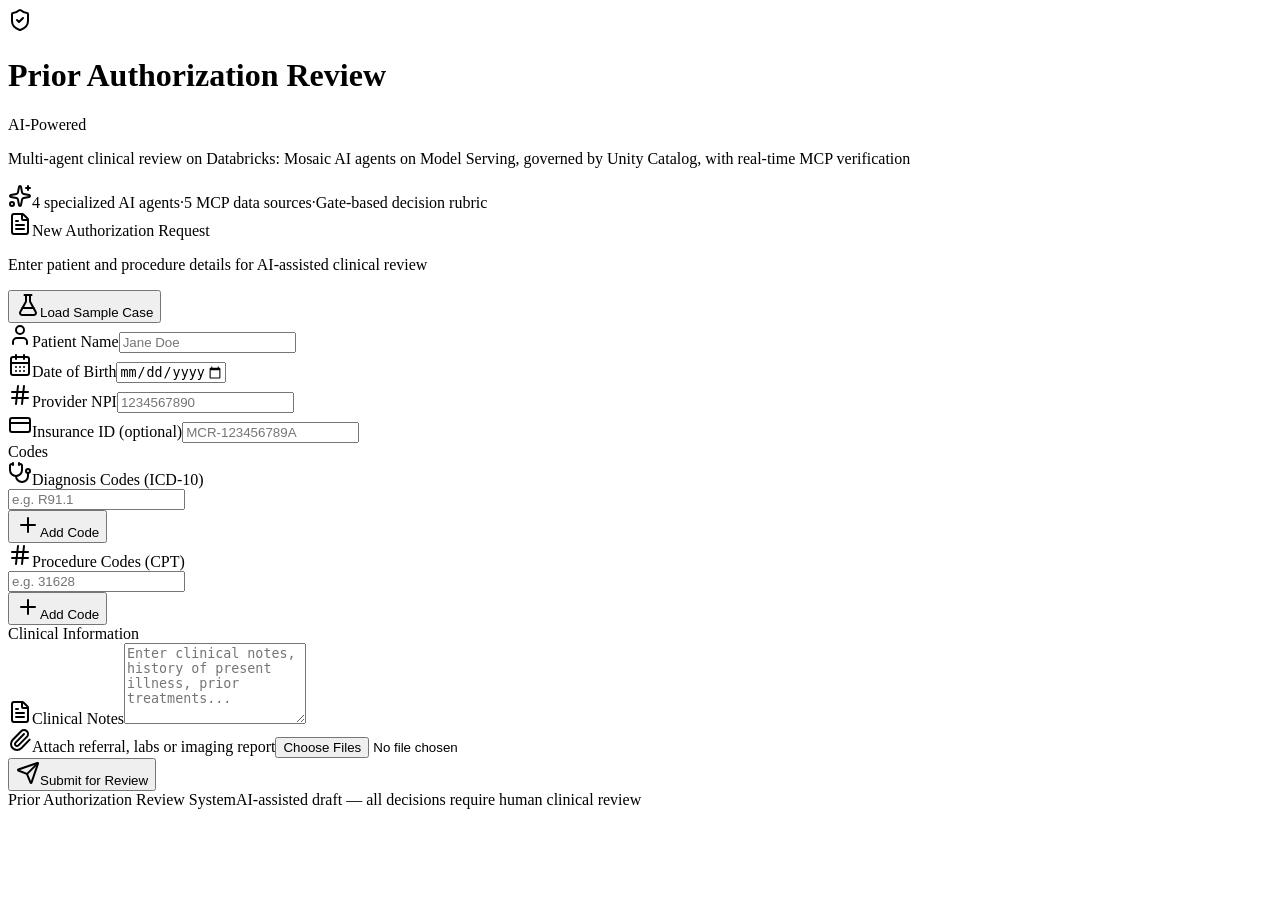
==== src/app/static/index.html @ 84e47ca6 "Initial import: prior auth on Databricks" ====
<!DOCTYPE html><html lang="en"><head><meta charSet="utf-8"/><meta name="viewport" content="width=device-width, initial-scale=1"/><link rel="stylesheet" href="/_next/static/chunks/2h9mhi3dezl4z.css" data-precedence="next"/><link rel="preload" as="script" fetchPriority="low" href="/_next/static/chunks/1inwntv0b4r-7.js"/><script src="/_next/static/chunks/091pa3fjcukcd.js" async=""></script><script src="/_next/static/chunks/08ttfj81-47mu.js" async=""></script><script src="/_next/static/chunks/turbopack-1qkls124xtr3r.js" async=""></script><script src="/_next/static/chunks/14aczt5kj150s.js" async="" crossorigin=""></script><script src="/_next/static/chunks/051-g0s6qetbg.js" async="" crossorigin=""></script><title>Prior Authorization Review</title><meta name="description" content="AI-assisted clinical review on Databricks: Mosaic AI agents, Unity Catalog and Lakebase"/><link rel="icon" href="/favicon.ico?favicon.2vob68tjqpejf.ico" sizes="256x256" type="image/x-icon"/><script src="/_next/static/chunks/0cz1d0mv5g_q7.js" noModule=""></script></head><body class="min-h-screen bg-background font-sans antialiased"><div hidden=""><!--$--><!--/$--></div><div class="min-h-screen bg-gradient-to-b from-info-light/50 via-background to-background"><main class="mx-auto max-w-5xl px-4 py-8 sm:px-6 sm:py-12"><header class="mb-10"><div class="relative overflow-hidden rounded-xl bg-gradient-to-r from-brand via-brand-dark to-brand-darker px-6 py-8 text-white shadow-lg"><div class="absolute -right-10 -top-10 h-40 w-40 rounded-full bg-white/10"></div><div class="absolute -right-4 bottom-0 h-24 w-24 rounded-full bg-white/5"></div><div class="relative flex items-start gap-4"><div class="flex h-12 w-12 shrink-0 items-center justify-center rounded-lg bg-white/20 backdrop-blur-sm"><svg xmlns="http://www.w3.org/2000/svg" width="24" height="24" viewBox="0 0 24 24" fill="none" stroke="currentColor" stroke-width="2" stroke-linecap="round" stroke-linejoin="round" class="lucide lucide-shield-check h-7 w-7" aria-hidden="true"><path d="M20 13c0 5-3.5 7.5-7.66 8.95a1 1 0 0 1-.67-.01C7.5 20.5 4 18 4 13V6a1 1 0 0 1 1-1c2 0 4.5-1.2 6.24-2.72a1.17 1.17 0 0 1 1.52 0C14.51 3.81 17 5 19 5a1 1 0 0 1 1 1z"></path><path d="m9 12 2 2 4-4"></path></svg></div><div><div class="flex flex-wrap items-center gap-3"><h1 class="text-2xl sm:text-3xl font-bold tracking-tight">Prior Authorization Review</h1><span data-slot="badge" data-variant="default" class="inline-flex items-center justify-center rounded-full border px-2 py-0.5 font-medium w-fit whitespace-nowrap shrink-0 [&amp;&gt;svg]:size-3 gap-1 [&amp;&gt;svg]:pointer-events-none focus-visible:border-ring focus-visible:ring-ring/50 focus-visible:ring-[3px] aria-invalid:ring-destructive/20 dark:aria-invalid:ring-destructive/40 aria-invalid:border-destructive transition-[color,box-shadow] overflow-hidden [a&amp;]:hover:bg-primary/90 bg-white/20 text-white border-white/30 text-[10px] uppercase tracking-widest">AI-Powered</span></div><p class="mt-2 text-sm text-blue-100/90 max-w-lg">Multi-agent clinical review on Databricks: Mosaic AI agents on Model Serving, governed by Unity Catalog, with real-time MCP verification</p><div class="mt-3 flex flex-wrap items-center gap-1.5 text-xs text-blue-200/80"><svg xmlns="http://www.w3.org/2000/svg" width="24" height="24" viewBox="0 0 24 24" fill="none" stroke="currentColor" stroke-width="2" stroke-linecap="round" stroke-linejoin="round" class="lucide lucide-sparkles h-3 w-3" aria-hidden="true"><path d="M11.017 2.814a1 1 0 0 1 1.966 0l1.051 5.558a2 2 0 0 0 1.594 1.594l5.558 1.051a1 1 0 0 1 0 1.966l-5.558 1.051a2 2 0 0 0-1.594 1.594l-1.051 5.558a1 1 0 0 1-1.966 0l-1.051-5.558a2 2 0 0 0-1.594-1.594l-5.558-1.051a1 1 0 0 1 0-1.966l5.558-1.051a2 2 0 0 0 1.594-1.594z"></path><path d="M20 2v4"></path><path d="M22 4h-4"></path><circle cx="4" cy="20" r="2"></circle></svg><span>4 specialized AI agents</span><span class="mx-1">·</span><span>5 MCP data sources</span><span class="mx-1">·</span><span>Gate-based decision rubric</span></div></div></div></div></header><div data-slot="card" class="bg-card text-card-foreground flex flex-col gap-6 rounded-xl border py-6 shadow-sm"><div data-slot="card-header" class="@container/card-header auto-rows-min grid-rows-[auto_auto] gap-2 px-6 has-data-[slot=card-action]:grid-cols-[1fr_auto] [.border-b]:pb-6 flex flex-row items-center justify-between pb-2"><div><div data-slot="card-title" class="font-semibold text-lg flex items-center gap-2"><svg xmlns="http://www.w3.org/2000/svg" width="24" height="24" viewBox="0 0 24 24" fill="none" stroke="currentColor" stroke-width="2" stroke-linecap="round" stroke-linejoin="round" class="lucide lucide-file-text h-5 w-5 text-primary" aria-hidden="true"><path d="M6 22a2 2 0 0 1-2-2V4a2 2 0 0 1 2-2h8a2.4 2.4 0 0 1 1.704.706l3.588 3.588A2.4 2.4 0 0 1 20 8v12a2 2 0 0 1-2 2z"></path><path d="M14 2v5a1 1 0 0 0 1 1h5"></path><path d="M10 9H8"></path><path d="M16 13H8"></path><path d="M16 17H8"></path></svg>New Authorization Request</div><p class="text-sm text-muted-foreground mt-1">Enter patient and procedure details for AI-assisted clinical review</p></div><button data-slot="button" data-variant="secondary" data-size="sm" class="inline-flex items-center justify-center whitespace-nowrap text-sm font-medium transition-all disabled:pointer-events-none disabled:opacity-50 [&amp;_svg]:pointer-events-none [&amp;_svg:not([class*=&#x27;size-&#x27;])]:size-4 shrink-0 [&amp;_svg]:shrink-0 outline-none focus-visible:border-ring focus-visible:ring-ring/50 focus-visible:ring-[3px] aria-invalid:ring-destructive/20 dark:aria-invalid:ring-destructive/40 aria-invalid:border-destructive bg-secondary text-secondary-foreground hover:bg-secondary/80 h-8 rounded-md gap-1.5 px-3 has-[&gt;svg]:px-2.5"><svg xmlns="http://www.w3.org/2000/svg" width="24" height="24" viewBox="0 0 24 24" fill="none" stroke="currentColor" stroke-width="2" stroke-linecap="round" stroke-linejoin="round" class="lucide lucide-flask-conical mr-1 h-3.5 w-3.5" aria-hidden="true"><path d="M14 2v6a2 2 0 0 0 .245.96l5.51 10.08A2 2 0 0 1 18 22H6a2 2 0 0 1-1.755-2.96l5.51-10.08A2 2 0 0 0 10 8V2"></path><path d="M6.453 15h11.094"></path><path d="M8.5 2h7"></path></svg>Load Sample Case</button></div><div data-slot="card-content" class="px-6"><form class="space-y-6"><div class="grid grid-cols-1 sm:grid-cols-2 gap-4"><div class="space-y-2"><label data-slot="label" class="text-sm leading-none font-medium select-none group-data-[disabled=true]:pointer-events-none group-data-[disabled=true]:opacity-50 peer-disabled:cursor-not-allowed peer-disabled:opacity-50 flex items-center gap-1.5" for="patient_name"><svg xmlns="http://www.w3.org/2000/svg" width="24" height="24" viewBox="0 0 24 24" fill="none" stroke="currentColor" stroke-width="2" stroke-linecap="round" stroke-linejoin="round" class="lucide lucide-user h-3.5 w-3.5 text-muted-foreground" aria-hidden="true"><path d="M19 21v-2a4 4 0 0 0-4-4H9a4 4 0 0 0-4 4v2"></path><circle cx="12" cy="7" r="4"></circle></svg>Patient Name</label><input data-slot="input" class="file:text-foreground placeholder:text-muted-foreground selection:bg-primary selection:text-primary-foreground dark:bg-input/30 border-input h-9 w-full min-w-0 rounded-md border bg-transparent px-3 py-1 text-base shadow-xs transition-[color,box-shadow] outline-none file:inline-flex file:h-7 file:border-0 file:bg-transparent file:text-sm file:font-medium disabled:pointer-events-none disabled:cursor-not-allowed disabled:opacity-50 md:text-sm focus-visible:border-ring focus-visible:ring-ring/50 focus-visible:ring-[3px] aria-invalid:ring-destructive/20 dark:aria-invalid:ring-destructive/40 aria-invalid:border-destructive" id="patient_name" placeholder="Jane Doe" required="" value=""/></div><div class="space-y-2"><label data-slot="label" class="text-sm leading-none font-medium select-none group-data-[disabled=true]:pointer-events-none group-data-[disabled=true]:opacity-50 peer-disabled:cursor-not-allowed peer-disabled:opacity-50 flex items-center gap-1.5" for="patient_dob"><svg xmlns="http://www.w3.org/2000/svg" width="24" height="24" viewBox="0 0 24 24" fill="none" stroke="currentColor" stroke-width="2" stroke-linecap="round" stroke-linejoin="round" class="lucide lucide-calendar-days h-3.5 w-3.5 text-muted-foreground" aria-hidden="true"><path d="M8 2v4"></path><path d="M16 2v4"></path><rect width="18" height="18" x="3" y="4" rx="2"></rect><path d="M3 10h18"></path><path d="M8 14h.01"></path><path d="M12 14h.01"></path><path d="M16 14h.01"></path><path d="M8 18h.01"></path><path d="M12 18h.01"></path><path d="M16 18h.01"></path></svg>Date of Birth</label><input type="date" data-slot="input" class="file:text-foreground placeholder:text-muted-foreground selection:bg-primary selection:text-primary-foreground dark:bg-input/30 border-input h-9 w-full min-w-0 rounded-md border bg-transparent px-3 py-1 text-base shadow-xs transition-[color,box-shadow] outline-none file:inline-flex file:h-7 file:border-0 file:bg-transparent file:text-sm file:font-medium disabled:pointer-events-none disabled:cursor-not-allowed disabled:opacity-50 md:text-sm focus-visible:border-ring focus-visible:ring-ring/50 focus-visible:ring-[3px] aria-invalid:ring-destructive/20 dark:aria-invalid:ring-destructive/40 aria-invalid:border-destructive" id="patient_dob" max="2026-11-16" required="" value=""/></div></div><div class="grid grid-cols-1 sm:grid-cols-2 gap-4"><div class="space-y-2"><label data-slot="label" class="text-sm leading-none font-medium select-none group-data-[disabled=true]:pointer-events-none group-data-[disabled=true]:opacity-50 peer-disabled:cursor-not-allowed peer-disabled:opacity-50 flex items-center gap-1.5" for="provider_npi"><svg xmlns="http://www.w3.org/2000/svg" width="24" height="24" viewBox="0 0 24 24" fill="none" stroke="currentColor" stroke-width="2" stroke-linecap="round" stroke-linejoin="round" class="lucide lucide-hash h-3.5 w-3.5 text-muted-foreground" aria-hidden="true"><line x1="4" x2="20" y1="9" y2="9"></line><line x1="4" x2="20" y1="15" y2="15"></line><line x1="10" x2="8" y1="3" y2="21"></line><line x1="16" x2="14" y1="3" y2="21"></line></svg>Provider NPI</label><input data-slot="input" class="file:text-foreground placeholder:text-muted-foreground selection:bg-primary selection:text-primary-foreground dark:bg-input/30 border-input h-9 w-full min-w-0 rounded-md border bg-transparent px-3 py-1 text-base shadow-xs transition-[color,box-shadow] outline-none file:inline-flex file:h-7 file:border-0 file:bg-transparent file:text-sm file:font-medium disabled:pointer-events-none disabled:cursor-not-allowed disabled:opacity-50 md:text-sm focus-visible:border-ring focus-visible:ring-ring/50 focus-visible:ring-[3px] aria-invalid:ring-destructive/20 dark:aria-invalid:ring-destructive/40 aria-invalid:border-destructive" id="provider_npi" placeholder="1234567890" required="" value=""/></div><div class="space-y-2"><label data-slot="label" class="text-sm leading-none font-medium select-none group-data-[disabled=true]:pointer-events-none group-data-[disabled=true]:opacity-50 peer-disabled:cursor-not-allowed peer-disabled:opacity-50 flex items-center gap-1.5" for="insurance_id"><svg xmlns="http://www.w3.org/2000/svg" width="24" height="24" viewBox="0 0 24 24" fill="none" stroke="currentColor" stroke-width="2" stroke-linecap="round" stroke-linejoin="round" class="lucide lucide-credit-card h-3.5 w-3.5 text-muted-foreground" aria-hidden="true"><rect width="20" height="14" x="2" y="5" rx="2"></rect><line x1="2" x2="22" y1="10" y2="10"></line></svg>Insurance ID (optional)</label><input data-slot="input" class="file:text-foreground placeholder:text-muted-foreground selection:bg-primary selection:text-primary-foreground dark:bg-input/30 border-input h-9 w-full min-w-0 rounded-md border bg-transparent px-3 py-1 text-base shadow-xs transition-[color,box-shadow] outline-none file:inline-flex file:h-7 file:border-0 file:bg-transparent file:text-sm file:font-medium disabled:pointer-events-none disabled:cursor-not-allowed disabled:opacity-50 md:text-sm focus-visible:border-ring focus-visible:ring-ring/50 focus-visible:ring-[3px] aria-invalid:ring-destructive/20 dark:aria-invalid:ring-destructive/40 aria-invalid:border-destructive" id="insurance_id" placeholder="MCR-123456789A" value=""/></div></div><div class="relative"><div class="absolute inset-0 flex items-center"><span class="w-full border-t"></span></div><div class="relative flex justify-center text-xs uppercase"><span class="bg-card px-2 text-muted-foreground">Codes</span></div></div><div class="grid grid-cols-1 sm:grid-cols-2 gap-4"><div class="space-y-2"><label data-slot="label" class="text-sm leading-none font-medium select-none group-data-[disabled=true]:pointer-events-none group-data-[disabled=true]:opacity-50 peer-disabled:cursor-not-allowed peer-disabled:opacity-50 flex items-center gap-1.5"><svg xmlns="http://www.w3.org/2000/svg" width="24" height="24" viewBox="0 0 24 24" fill="none" stroke="currentColor" stroke-width="2" stroke-linecap="round" stroke-linejoin="round" class="lucide lucide-stethoscope h-3.5 w-3.5 text-muted-foreground" aria-hidden="true"><path d="M11 2v2"></path><path d="M5 2v2"></path><path d="M5 3H4a2 2 0 0 0-2 2v4a6 6 0 0 0 12 0V5a2 2 0 0 0-2-2h-1"></path><path d="M8 15a6 6 0 0 0 12 0v-3"></path><circle cx="20" cy="10" r="2"></circle></svg>Diagnosis Codes (ICD-10)</label><div class="flex gap-1"><input data-slot="input" class="file:text-foreground placeholder:text-muted-foreground selection:bg-primary selection:text-primary-foreground dark:bg-input/30 border-input h-9 w-full min-w-0 rounded-md border bg-transparent px-3 py-1 text-base shadow-xs transition-[color,box-shadow] outline-none file:inline-flex file:h-7 file:border-0 file:bg-transparent file:text-sm file:font-medium disabled:pointer-events-none disabled:cursor-not-allowed disabled:opacity-50 md:text-sm focus-visible:border-ring focus-visible:ring-ring/50 focus-visible:ring-[3px] aria-invalid:ring-destructive/20 dark:aria-invalid:ring-destructive/40 aria-invalid:border-destructive" placeholder="e.g. R91.1" pattern="^[A-Ta-tV-Zv-z][0-9][A-Za-z0-9](?:\.[A-Za-z0-9]{1,4})?$" title="ICD-10 format, e.g. R91.1, M17.11, J18.9" required="" value=""/></div><button data-slot="button" data-variant="outline" data-size="sm" class="inline-flex items-center justify-center whitespace-nowrap text-sm font-medium transition-all disabled:pointer-events-none disabled:opacity-50 [&amp;_svg]:pointer-events-none [&amp;_svg:not([class*=&#x27;size-&#x27;])]:size-4 shrink-0 [&amp;_svg]:shrink-0 outline-none focus-visible:border-ring focus-visible:ring-ring/50 focus-visible:ring-[3px] aria-invalid:ring-destructive/20 dark:aria-invalid:ring-destructive/40 aria-invalid:border-destructive border bg-background shadow-xs hover:bg-accent hover:text-accent-foreground dark:bg-input/30 dark:border-input dark:hover:bg-input/50 h-8 rounded-md gap-1.5 px-3 has-[&gt;svg]:px-2.5" type="button"><svg xmlns="http://www.w3.org/2000/svg" width="24" height="24" viewBox="0 0 24 24" fill="none" stroke="currentColor" stroke-width="2" stroke-linecap="round" stroke-linejoin="round" class="lucide lucide-plus mr-1 h-3.5 w-3.5" aria-hidden="true"><path d="M5 12h14"></path><path d="M12 5v14"></path></svg>Add Code</button></div><div class="space-y-2"><label data-slot="label" class="text-sm leading-none font-medium select-none group-data-[disabled=true]:pointer-events-none group-data-[disabled=true]:opacity-50 peer-disabled:cursor-not-allowed peer-disabled:opacity-50 flex items-center gap-1.5"><svg xmlns="http://www.w3.org/2000/svg" width="24" height="24" viewBox="0 0 24 24" fill="none" stroke="currentColor" stroke-width="2" stroke-linecap="round" stroke-linejoin="round" class="lucide lucide-hash h-3.5 w-3.5 text-muted-foreground" aria-hidden="true"><line x1="4" x2="20" y1="9" y2="9"></line><line x1="4" x2="20" y1="15" y2="15"></line><line x1="10" x2="8" y1="3" y2="21"></line><line x1="16" x2="14" y1="3" y2="21"></line></svg>Procedure Codes (CPT)</label><div class="flex gap-1"><input data-slot="input" class="file:text-foreground placeholder:text-muted-foreground selection:bg-primary selection:text-primary-foreground dark:bg-input/30 border-input h-9 w-full min-w-0 rounded-md border bg-transparent px-3 py-1 text-base shadow-xs transition-[color,box-shadow] outline-none file:inline-flex file:h-7 file:border-0 file:bg-transparent file:text-sm file:font-medium disabled:pointer-events-none disabled:cursor-not-allowed disabled:opacity-50 md:text-sm focus-visible:border-ring focus-visible:ring-ring/50 focus-visible:ring-[3px] aria-invalid:ring-destructive/20 dark:aria-invalid:ring-destructive/40 aria-invalid:border-destructive" placeholder="e.g. 31628" pattern="^([0-9]{4}[0-9A-Za-z]|[A-Za-z][0-9]{4})$" title="CPT/HCPCS format, e.g. 27447, 31628, J3490, 0028T" required="" value=""/></div><button data-slot="button" data-variant="outline" data-size="sm" class="inline-flex items-center justify-center whitespace-nowrap text-sm font-medium transition-all disabled:pointer-events-none disabled:opacity-50 [&amp;_svg]:pointer-events-none [&amp;_svg:not([class*=&#x27;size-&#x27;])]:size-4 shrink-0 [&amp;_svg]:shrink-0 outline-none focus-visible:border-ring focus-visible:ring-ring/50 focus-visible:ring-[3px] aria-invalid:ring-destructive/20 dark:aria-invalid:ring-destructive/40 aria-invalid:border-destructive border bg-background shadow-xs hover:bg-accent hover:text-accent-foreground dark:bg-input/30 dark:border-input dark:hover:bg-input/50 h-8 rounded-md gap-1.5 px-3 has-[&gt;svg]:px-2.5" type="button"><svg xmlns="http://www.w3.org/2000/svg" width="24" height="24" viewBox="0 0 24 24" fill="none" stroke="currentColor" stroke-width="2" stroke-linecap="round" stroke-linejoin="round" class="lucide lucide-plus mr-1 h-3.5 w-3.5" aria-hidden="true"><path d="M5 12h14"></path><path d="M12 5v14"></path></svg>Add Code</button></div></div><div class="relative"><div class="absolute inset-0 flex items-center"><span class="w-full border-t"></span></div><div class="relative flex justify-center text-xs uppercase"><span class="bg-card px-2 text-muted-foreground">Clinical Information</span></div></div><div class="space-y-2"><label data-slot="label" class="text-sm leading-none font-medium select-none group-data-[disabled=true]:pointer-events-none group-data-[disabled=true]:opacity-50 peer-disabled:cursor-not-allowed peer-disabled:opacity-50 flex items-center gap-1.5" for="clinical_notes"><svg xmlns="http://www.w3.org/2000/svg" width="24" height="24" viewBox="0 0 24 24" fill="none" stroke="currentColor" stroke-width="2" stroke-linecap="round" stroke-linejoin="round" class="lucide lucide-file-text h-3.5 w-3.5 text-muted-foreground" aria-hidden="true"><path d="M6 22a2 2 0 0 1-2-2V4a2 2 0 0 1 2-2h8a2.4 2.4 0 0 1 1.704.706l3.588 3.588A2.4 2.4 0 0 1 20 8v12a2 2 0 0 1-2 2z"></path><path d="M14 2v5a1 1 0 0 0 1 1h5"></path><path d="M10 9H8"></path><path d="M16 13H8"></path><path d="M16 17H8"></path></svg>Clinical Notes</label><textarea data-slot="textarea" class="border-input placeholder:text-muted-foreground focus-visible:border-ring focus-visible:ring-ring/50 aria-invalid:ring-destructive/20 dark:aria-invalid:ring-destructive/40 aria-invalid:border-destructive dark:bg-input/30 flex field-sizing-content min-h-16 w-full rounded-md border bg-transparent px-3 py-2 text-base shadow-xs transition-[color,box-shadow] outline-none focus-visible:ring-[3px] disabled:cursor-not-allowed disabled:opacity-50 md:text-sm" id="clinical_notes" rows="5" placeholder="Enter clinical notes, history of present illness, prior treatments..." required=""></textarea><div class="flex flex-wrap items-center gap-2 pt-1"><label data-slot="label" class="select-none group-data-[disabled=true]:pointer-events-none group-data-[disabled=true]:opacity-50 peer-disabled:cursor-not-allowed peer-disabled:opacity-50 inline-flex cursor-pointer items-center gap-1.5 rounded-md border px-2.5 py-1.5 text-xs font-medium hover:bg-muted" for="documents"><svg xmlns="http://www.w3.org/2000/svg" width="24" height="24" viewBox="0 0 24 24" fill="none" stroke="currentColor" stroke-width="2" stroke-linecap="round" stroke-linejoin="round" class="lucide lucide-paperclip h-3.5 w-3.5" aria-hidden="true"><path d="m16 6-8.414 8.586a2 2 0 0 0 2.829 2.829l8.414-8.586a4 4 0 1 0-5.657-5.657l-8.379 8.551a6 6 0 1 0 8.485 8.485l8.379-8.551"></path></svg>Attach referral, labs or imaging report</label><input id="documents" type="file" multiple="" class="hidden" accept=".pdf,.png,.jpg,.jpeg,.doc,.docx,.txt"/></div></div><button data-slot="button" data-variant="default" data-size="default" class="inline-flex items-center justify-center gap-2 whitespace-nowrap rounded-md text-sm font-medium transition-all disabled:pointer-events-none disabled:opacity-50 [&amp;_svg]:pointer-events-none [&amp;_svg:not([class*=&#x27;size-&#x27;])]:size-4 shrink-0 [&amp;_svg]:shrink-0 outline-none focus-visible:border-ring focus-visible:ring-ring/50 focus-visible:ring-[3px] aria-invalid:ring-destructive/20 dark:aria-invalid:ring-destructive/40 aria-invalid:border-destructive hover:bg-primary/90 h-9 px-4 py-2 has-[&gt;svg]:px-3 w-full bg-gradient-to-r from-brand to-brand-dark hover:from-brand-hover hover:to-brand-hover-dark text-white shadow-md" type="submit"><svg xmlns="http://www.w3.org/2000/svg" width="24" height="24" viewBox="0 0 24 24" fill="none" stroke="currentColor" stroke-width="2" stroke-linecap="round" stroke-linejoin="round" class="lucide lucide-send mr-2 h-4 w-4" aria-hidden="true"><path d="M14.536 21.686a.5.5 0 0 0 .937-.024l6.5-19a.496.496 0 0 0-.635-.635l-19 6.5a.5.5 0 0 0-.024.937l7.93 3.18a2 2 0 0 1 1.112 1.11z"></path><path d="m21.854 2.147-10.94 10.939"></path></svg>Submit for Review</button></form></div></div></main><footer class="border-t mt-16 py-6"><div class="mx-auto max-w-5xl px-4 sm:px-6 flex flex-col sm:flex-row items-center justify-between gap-2 text-xs text-muted-foreground"><span>Prior Authorization Review System</span><span>AI-assisted draft — all decisions require human clinical review</span></div></footer></div><!--$--><!--/$--><section aria-label="Notifications alt+T" tabindex="-1" aria-live="polite" aria-relevant="additions text" aria-atomic="false"></section><script src="/_next/static/chunks/1inwntv0b4r-7.js" id="_R_" async=""></script><script>(self.__next_f=self.__next_f||[]).push([0])</script><script>self.__next_f.push([1,"1:\"$Sreact.fragment\"\n2:I[39756,[\"/_next/static/chunks/14aczt5kj150s.js\"],\"default\"]\n3:I[37457,[\"/_next/static/chunks/14aczt5kj150s.js\"],\"default\"]\n4:I[46696,[\"/_next/static/chunks/14aczt5kj150s.js\"],\"Toaster\"]\n5:I[47257,[\"/_next/static/chunks/14aczt5kj150s.js\"],\"ClientPageRoot\"]\n6:I[31713,[\"/_next/static/chunks/14aczt5kj150s.js\",\"/_next/static/chunks/051-g0s6qetbg.js\"],\"default\"]\n9:I[97367,[\"/_next/static/chunks/14aczt5kj150s.js\"],\"OutletBoundary\"]\na:\"$Sreact.suspense\"\nc:I[97367,[\"/_next/static/chunks/14aczt5kj150s.js\"],\"ViewportBoundary\"]\ne:I[97367,[\"/_next/static/chunks/14aczt5kj150s.js\"],\"MetadataBoundary\"]\n10:I[68027,[\"/_next/static/chunks/14aczt5kj150s.js\"],\"default\",1]\n:HL[\"/_next/static/chunks/2h9mhi3dezl4z.css\",\"style\"]\n0:{\"P\":null,\"c\":[\"\",\"\"],\"q\":\"\",\"i\":false,\"f\":[[[\"\",{\"children\":[\"__PAGE__\",{},\"$undefined\",\"$undefined\",4608]},\"$undefined\",\"$undefined\",4624],[[\"$\",\"$1\",\"c\",{\"children\":[[[\"$\",\"link\",\"0\",{\"rel\":\"stylesheet\",\"href\":\"/_next/static/chunks/2h9mhi3dezl4z.css\",\"precedence\":\"next\",\"crossOrigin\":\"$undefined\",\"nonce\":\"$undefined\"}],[\"$\",\"script\",\"script-0\",{\"src\":\"/_next/static/chunks/14aczt5kj150s.js\",\"async\":true,\"nonce\":\"$undefined\"}]],[\"$\",\"html\",null,{\"lang\":\"en\",\"children\":[\"$\",\"body\",null,{\"className\":\"min-h-screen bg-background font-sans antialiased\",\"children\":[[\"$\",\"$L2\",null,{\"parallelRouterKey\":\"children\",\"error\":\"$undefined\",\"errorStyles\":\"$undefined\",\"errorScripts\":\"$undefined\",\"template\":[\"$\",\"$L3\",null,{}],\"templateStyles\":\"$undefined\",\"templateScripts\":\"$undefined\",\"notFound\":[[[\"$\",\"title\",null,{\"children\":\"404: This page could not be found.\"}],[\"$\",\"div\",null,{\"style\":{\"fontFamily\":\"system-ui,\\\"Segoe UI\\\",Roboto,Helvetica,Arial,sans-serif,\\\"Apple Color Emoji\\\",\\\"Segoe UI Emoji\\\"\",\"height\":\"100vh\",\"textAlign\":\"center\",\"display\":\"flex\",\"flexDirection\":\"column\",\"alignItems\":\"center\",\"justifyContent\":\"center\"},\"children\":[\"$\",\"div\",null,{\"children\":[[\"$\",\"style\",null,{\"dangerouslySetInnerHTML\":{\"__html\":\"body{color:#000;background:#fff;margin:0}.next-error-h1{border-right:1px solid rgba(0,0,0,.3)}@media (prefers-color-scheme:dark){body{color:#fff;background:#000}.next-error-h1{border-right:1px solid rgba(255,255,255,.3)}}\"}}],[\"$\",\"h1\",null,{\"className\":\"next-error-h1\",\"style\":{\"display\":\"inline-block\",\"margin\":\"0 20px 0 0\",\"padding\":\"0 23px 0 0\",\"fontSize\":24,\"fontWeight\":500,\"verticalAlign\":\"top\",\"lineHeight\":\"49px\"},\"children\":404}],[\"$\",\"div\",null,{\"style\":{\"display\":\"inline-block\"},\"children\":[\"$\",\"h2\",null,{\"style\":{\"fontSize\":14,\"fontWeight\":400,\"lineHeight\":\"49px\",\"margin\":0},\"children\":\"This page could not be found.\"}]}]]}]}]],[]],\"forbidden\":\"$undefined\",\"unauthorized\":\"$undefined\"}],[\"$\",\"$L4\",null,{\"richColors\":true,\"position\":\"top-right\"}]]}]}]]}],{\"children\":[[\"$\",\"$1\",\"c\",{\"children\":[[\"$\",\"$L5\",null,{\"Component\":\"$6\",\"serverProvidedParams\":{\"searchParams\":{},\"params\":{},\"promises\":[\"$@7\",\"$@8\"]}}],[[\"$\",\"script\",\"script-0\",{\"src\":\"/_next/static/chunks/051-g0s6qetbg.js\",\"async\":true,\"nonce\":\"$undefined\"}]],[\"$\",\"$L9\",null,{\"children\":[\"$\",\"$a\",null,{\"name\":\"Next.MetadataOutlet\",\"children\":\"$@b\"}]}]]}],{},null,false,null]},null,false,null],[\"$\",\"$1\",\"h\",{\"children\":[null,[\"$\",\"$Lc\",null,{\"children\":\"$Ld\"}],[\"$\",\"div\",null,{\"hidden\":true,\"children\":[\"$\",\"$Le\",null,{\"children\":[\"$\",\"$a\",null,{\"name\":\"Next.Metadata\",\"children\":\"$Lf\"}]}]}],null]}],false]],\"m\":\"$undefined\",\"G\":[\"$10\",[[\"$\",\"link\",\"0\",{\"rel\":\"stylesheet\",\"href\":\"/_next/static/chunks/2h9mhi3dezl4z.css\",\"precedence\":\"next\",\"crossOrigin\":\"$undefined\",\"nonce\":\"$undefined\"}]]],\"S\":true,\"h\":null,\"r\":\"$undefined\",\"s\":\"$undefined\",\"a\":\"$undefined\",\"l\":\"$undefined\",\"p\":\"$undefined\",\"d\":\"$undefined\",\"b\":\"Y2EsmTRQYuZ8-KeKUDfRz\"}\n7:{}\n8:\"$0:f:0:1:1:children:0:props:children:0:props:serverProvidedParams:params\"\nd:[[\"$\",\"meta\",\"0\",{\"charSet\":\"utf-8\"}],[\"$\",\"meta\",\"1\",{\"name\":\"viewport\",\"content\":\"width=device-width, initial-scale=1\"}]]\n11:I[27201,[\"/_next/static/chunks/14aczt5kj150s.js\"],\"IconMark\"]\nb:null\nf:[[\"$\",\"title\",\"0\",{\"children\":\"Prior Authorization Review\"}],[\"$\",\"meta\",\"1\",{\"name\":\"description\",\"content\":\"AI-assisted clinical review on Databricks: Mosaic AI agents, Unity Catalog and Lakebase\"}],[\"$\",\"link\",\"2\",{\"rel\":\"icon\",\"href\":\"/favicon.ico?favicon.2vob68tjqpejf.ico\",\"sizes\":\"256x256\",\"type\":\"image/x-icon\"}],[\"$\",\"$L11\",\"3\",{}]]\n"])</script></body></html>
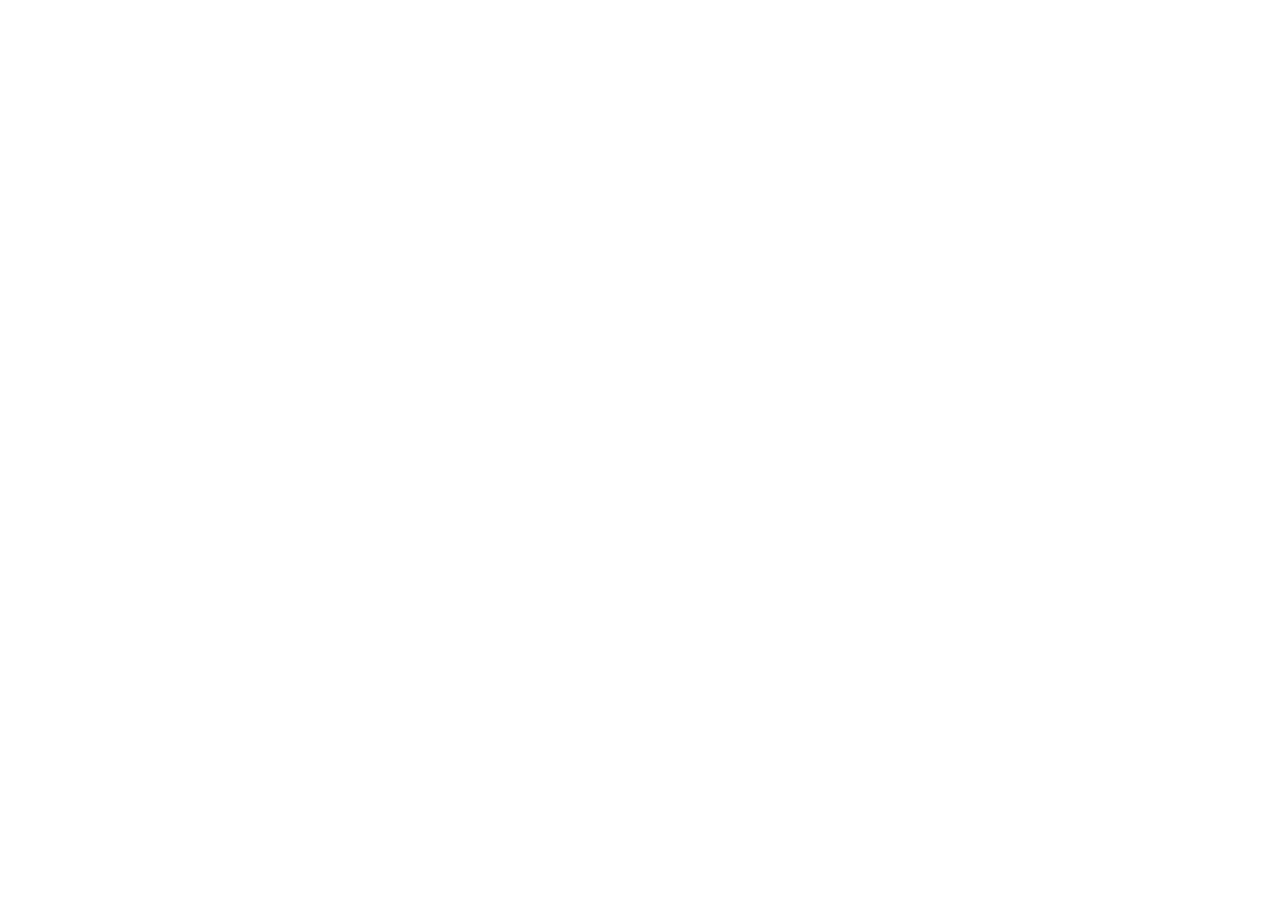
==== commit 9f55a668: "Eucloid welcome screen and reviewer queue" ====
--- a/src/app/static/index.html
+++ b/src/app/static/index.html
@@ -1 +1 @@
-<!DOCTYPE html><html lang="en"><head><meta charSet="utf-8"/><meta name="viewport" content="width=device-width, initial-scale=1"/><link rel="stylesheet" href="/_next/static/chunks/2h9mhi3dezl4z.css" data-precedence="next"/><link rel="preload" as="script" fetchPriority="low" href="/_next/static/chunks/1inwntv0b4r-7.js"/><script src="/_next/static/chunks/091pa3fjcukcd.js" async=""></script><script src="/_next/static/chunks/08ttfj81-47mu.js" async=""></script><script src="/_next/static/chunks/turbopack-1qkls124xtr3r.js" async=""></script><script src="/_next/static/chunks/14aczt5kj150s.js" async="" crossorigin=""></script><script src="/_next/static/chunks/051-g0s6qetbg.js" async="" crossorigin=""></script><title>Prior Authorization Review</title><meta name="description" content="AI-assisted clinical review on Databricks: Mosaic AI agents, Unity Catalog and Lakebase"/><link rel="icon" href="/favicon.ico?favicon.2vob68tjqpejf.ico" sizes="256x256" type="image/x-icon"/><script src="/_next/static/chunks/0cz1d0mv5g_q7.js" noModule=""></script></head><body class="min-h-screen bg-background font-sans antialiased"><div hidden=""><!--$--><!--/$--></div><div class="min-h-screen bg-gradient-to-b from-info-light/50 via-background to-background"><main class="mx-auto max-w-5xl px-4 py-8 sm:px-6 sm:py-12"><header class="mb-10"><div class="relative overflow-hidden rounded-xl bg-gradient-to-r from-brand via-brand-dark to-brand-darker px-6 py-8 text-white shadow-lg"><div class="absolute -right-10 -top-10 h-40 w-40 rounded-full bg-white/10"></div><div class="absolute -right-4 bottom-0 h-24 w-24 rounded-full bg-white/5"></div><div class="relative flex items-start gap-4"><div class="flex h-12 w-12 shrink-0 items-center justify-center rounded-lg bg-white/20 backdrop-blur-sm"><svg xmlns="http://www.w3.org/2000/svg" width="24" height="24" viewBox="0 0 24 24" fill="none" stroke="currentColor" stroke-width="2" stroke-linecap="round" stroke-linejoin="round" class="lucide lucide-shield-check h-7 w-7" aria-hidden="true"><path d="M20 13c0 5-3.5 7.5-7.66 8.95a1 1 0 0 1-.67-.01C7.5 20.5 4 18 4 13V6a1 1 0 0 1 1-1c2 0 4.5-1.2 6.24-2.72a1.17 1.17 0 0 1 1.52 0C14.51 3.81 17 5 19 5a1 1 0 0 1 1 1z"></path><path d="m9 12 2 2 4-4"></path></svg></div><div><div class="flex flex-wrap items-center gap-3"><h1 class="text-2xl sm:text-3xl font-bold tracking-tight">Prior Authorization Review</h1><span data-slot="badge" data-variant="default" class="inline-flex items-center justify-center rounded-full border px-2 py-0.5 font-medium w-fit whitespace-nowrap shrink-0 [&amp;&gt;svg]:size-3 gap-1 [&amp;&gt;svg]:pointer-events-none focus-visible:border-ring focus-visible:ring-ring/50 focus-visible:ring-[3px] aria-invalid:ring-destructive/20 dark:aria-invalid:ring-destructive/40 aria-invalid:border-destructive transition-[color,box-shadow] overflow-hidden [a&amp;]:hover:bg-primary/90 bg-white/20 text-white border-white/30 text-[10px] uppercase tracking-widest">AI-Powered</span></div><p class="mt-2 text-sm text-blue-100/90 max-w-lg">Multi-agent clinical review on Databricks: Mosaic AI agents on Model Serving, governed by Unity Catalog, with real-time MCP verification</p><div class="mt-3 flex flex-wrap items-center gap-1.5 text-xs text-blue-200/80"><svg xmlns="http://www.w3.org/2000/svg" width="24" height="24" viewBox="0 0 24 24" fill="none" stroke="currentColor" stroke-width="2" stroke-linecap="round" stroke-linejoin="round" class="lucide lucide-sparkles h-3 w-3" aria-hidden="true"><path d="M11.017 2.814a1 1 0 0 1 1.966 0l1.051 5.558a2 2 0 0 0 1.594 1.594l5.558 1.051a1 1 0 0 1 0 1.966l-5.558 1.051a2 2 0 0 0-1.594 1.594l-1.051 5.558a1 1 0 0 1-1.966 0l-1.051-5.558a2 2 0 0 0-1.594-1.594l-5.558-1.051a1 1 0 0 1 0-1.966l5.558-1.051a2 2 0 0 0 1.594-1.594z"></path><path d="M20 2v4"></path><path d="M22 4h-4"></path><circle cx="4" cy="20" r="2"></circle></svg><span>4 specialized AI agents</span><span class="mx-1">·</span><span>5 MCP data sources</span><span class="mx-1">·</span><span>Gate-based decision rubric</span></div></div></div></div></header><div data-slot="card" class="bg-card text-card-foreground flex flex-col gap-6 rounded-xl border py-6 shadow-sm"><div data-slot="card-header" class="@container/card-header auto-rows-min grid-rows-[auto_auto] gap-2 px-6 has-data-[slot=card-action]:grid-cols-[1fr_auto] [.border-b]:pb-6 flex flex-row items-center justify-between pb-2"><div><div data-slot="card-title" class="font-semibold text-lg flex items-center gap-2"><svg xmlns="http://www.w3.org/2000/svg" width="24" height="24" viewBox="0 0 24 24" fill="none" stroke="currentColor" stroke-width="2" stroke-linecap="round" stroke-linejoin="round" class="lucide lucide-file-text h-5 w-5 text-primary" aria-hidden="true"><path d="M6 22a2 2 0 0 1-2-2V4a2 2 0 0 1 2-2h8a2.4 2.4 0 0 1 1.704.706l3.588 3.588A2.4 2.4 0 0 1 20 8v12a2 2 0 0 1-2 2z"></path><path d="M14 2v5a1 1 0 0 0 1 1h5"></path><path d="M10 9H8"></path><path d="M16 13H8"></path><path d="M16 17H8"></path></svg>New Authorization Request</div><p class="text-sm text-muted-foreground mt-1">Enter patient and procedure details for AI-assisted clinical review</p></div><button data-slot="button" data-variant="secondary" data-size="sm" class="inline-flex items-center justify-center whitespace-nowrap text-sm font-medium transition-all disabled:pointer-events-none disabled:opacity-50 [&amp;_svg]:pointer-events-none [&amp;_svg:not([class*=&#x27;size-&#x27;])]:size-4 shrink-0 [&amp;_svg]:shrink-0 outline-none focus-visible:border-ring focus-visible:ring-ring/50 focus-visible:ring-[3px] aria-invalid:ring-destructive/20 dark:aria-invalid:ring-destructive/40 aria-invalid:border-destructive bg-secondary text-secondary-foreground hover:bg-secondary/80 h-8 rounded-md gap-1.5 px-3 has-[&gt;svg]:px-2.5"><svg xmlns="http://www.w3.org/2000/svg" width="24" height="24" viewBox="0 0 24 24" fill="none" stroke="currentColor" stroke-width="2" stroke-linecap="round" stroke-linejoin="round" class="lucide lucide-flask-conical mr-1 h-3.5 w-3.5" aria-hidden="true"><path d="M14 2v6a2 2 0 0 0 .245.96l5.51 10.08A2 2 0 0 1 18 22H6a2 2 0 0 1-1.755-2.96l5.51-10.08A2 2 0 0 0 10 8V2"></path><path d="M6.453 15h11.094"></path><path d="M8.5 2h7"></path></svg>Load Sample Case</button></div><div data-slot="card-content" class="px-6"><form class="space-y-6"><div class="grid grid-cols-1 sm:grid-cols-2 gap-4"><div class="space-y-2"><label data-slot="label" class="text-sm leading-none font-medium select-none group-data-[disabled=true]:pointer-events-none group-data-[disabled=true]:opacity-50 peer-disabled:cursor-not-allowed peer-disabled:opacity-50 flex items-center gap-1.5" for="patient_name"><svg xmlns="http://www.w3.org/2000/svg" width="24" height="24" viewBox="0 0 24 24" fill="none" stroke="currentColor" stroke-width="2" stroke-linecap="round" stroke-linejoin="round" class="lucide lucide-user h-3.5 w-3.5 text-muted-foreground" aria-hidden="true"><path d="M19 21v-2a4 4 0 0 0-4-4H9a4 4 0 0 0-4 4v2"></path><circle cx="12" cy="7" r="4"></circle></svg>Patient Name</label><input data-slot="input" class="file:text-foreground placeholder:text-muted-foreground selection:bg-primary selection:text-primary-foreground dark:bg-input/30 border-input h-9 w-full min-w-0 rounded-md border bg-transparent px-3 py-1 text-base shadow-xs transition-[color,box-shadow] outline-none file:inline-flex file:h-7 file:border-0 file:bg-transparent file:text-sm file:font-medium disabled:pointer-events-none disabled:cursor-not-allowed disabled:opacity-50 md:text-sm focus-visible:border-ring focus-visible:ring-ring/50 focus-visible:ring-[3px] aria-invalid:ring-destructive/20 dark:aria-invalid:ring-destructive/40 aria-invalid:border-destructive" id="patient_name" placeholder="Jane Doe" required="" value=""/></div><div class="space-y-2"><label data-slot="label" class="text-sm leading-none font-medium select-none group-data-[disabled=true]:pointer-events-none group-data-[disabled=true]:opacity-50 peer-disabled:cursor-not-allowed peer-disabled:opacity-50 flex items-center gap-1.5" for="patient_dob"><svg xmlns="http://www.w3.org/2000/svg" width="24" height="24" viewBox="0 0 24 24" fill="none" stroke="currentColor" stroke-width="2" stroke-linecap="round" stroke-linejoin="round" class="lucide lucide-calendar-days h-3.5 w-3.5 text-muted-foreground" aria-hidden="true"><path d="M8 2v4"></path><path d="M16 2v4"></path><rect width="18" height="18" x="3" y="4" rx="2"></rect><path d="M3 10h18"></path><path d="M8 14h.01"></path><path d="M12 14h.01"></path><path d="M16 14h.01"></path><path d="M8 18h.01"></path><path d="M12 18h.01"></path><path d="M16 18h.01"></path></svg>Date of Birth</label><input type="date" data-slot="input" class="file:text-foreground placeholder:text-muted-foreground selection:bg-primary selection:text-primary-foreground dark:bg-input/30 border-input h-9 w-full min-w-0 rounded-md border bg-transparent px-3 py-1 text-base shadow-xs transition-[color,box-shadow] outline-none file:inline-flex file:h-7 file:border-0 file:bg-transparent file:text-sm file:font-medium disabled:pointer-events-none disabled:cursor-not-allowed disabled:opacity-50 md:text-sm focus-visible:border-ring focus-visible:ring-ring/50 focus-visible:ring-[3px] aria-invalid:ring-destructive/20 dark:aria-invalid:ring-destructive/40 aria-invalid:border-destructive" id="patient_dob" max="2026-11-16" required="" value=""/></div></div><div class="grid grid-cols-1 sm:grid-cols-2 gap-4"><div class="space-y-2"><label data-slot="label" class="text-sm leading-none font-medium select-none group-data-[disabled=true]:pointer-events-none group-data-[disabled=true]:opacity-50 peer-disabled:cursor-not-allowed peer-disabled:opacity-50 flex items-center gap-1.5" for="provider_npi"><svg xmlns="http://www.w3.org/2000/svg" width="24" height="24" viewBox="0 0 24 24" fill="none" stroke="currentColor" stroke-width="2" stroke-linecap="round" stroke-linejoin="round" class="lucide lucide-hash h-3.5 w-3.5 text-muted-foreground" aria-hidden="true"><line x1="4" x2="20" y1="9" y2="9"></line><line x1="4" x2="20" y1="15" y2="15"></line><line x1="10" x2="8" y1="3" y2="21"></line><line x1="16" x2="14" y1="3" y2="21"></line></svg>Provider NPI</label><input data-slot="input" class="file:text-foreground placeholder:text-muted-foreground selection:bg-primary selection:text-primary-foreground dark:bg-input/30 border-input h-9 w-full min-w-0 rounded-md border bg-transparent px-3 py-1 text-base shadow-xs transition-[color,box-shadow] outline-none file:inline-flex file:h-7 file:border-0 file:bg-transparent file:text-sm file:font-medium disabled:pointer-events-none disabled:cursor-not-allowed disabled:opacity-50 md:text-sm focus-visible:border-ring focus-visible:ring-ring/50 focus-visible:ring-[3px] aria-invalid:ring-destructive/20 dark:aria-invalid:ring-destructive/40 aria-invalid:border-destructive" id="provider_npi" placeholder="1234567890" required="" value=""/></div><div class="space-y-2"><label data-slot="label" class="text-sm leading-none font-medium select-none group-data-[disabled=true]:pointer-events-none group-data-[disabled=true]:opacity-50 peer-disabled:cursor-not-allowed peer-disabled:opacity-50 flex items-center gap-1.5" for="insurance_id"><svg xmlns="http://www.w3.org/2000/svg" width="24" height="24" viewBox="0 0 24 24" fill="none" stroke="currentColor" stroke-width="2" stroke-linecap="round" stroke-linejoin="round" class="lucide lucide-credit-card h-3.5 w-3.5 text-muted-foreground" aria-hidden="true"><rect width="20" height="14" x="2" y="5" rx="2"></rect><line x1="2" x2="22" y1="10" y2="10"></line></svg>Insurance ID (optional)</label><input data-slot="input" class="file:text-foreground placeholder:text-muted-foreground selection:bg-primary selection:text-primary-foreground dark:bg-input/30 border-input h-9 w-full min-w-0 rounded-md border bg-transparent px-3 py-1 text-base shadow-xs transition-[color,box-shadow] outline-none file:inline-flex file:h-7 file:border-0 file:bg-transparent file:text-sm file:font-medium disabled:pointer-events-none disabled:cursor-not-allowed disabled:opacity-50 md:text-sm focus-visible:border-ring focus-visible:ring-ring/50 focus-visible:ring-[3px] aria-invalid:ring-destructive/20 dark:aria-invalid:ring-destructive/40 aria-invalid:border-destructive" id="insurance_id" placeholder="MCR-123456789A" value=""/></div></div><div class="relative"><div class="absolute inset-0 flex items-center"><span class="w-full border-t"></span></div><div class="relative flex justify-center text-xs uppercase"><span class="bg-card px-2 text-muted-foreground">Codes</span></div></div><div class="grid grid-cols-1 sm:grid-cols-2 gap-4"><div class="space-y-2"><label data-slot="label" class="text-sm leading-none font-medium select-none group-data-[disabled=true]:pointer-events-none group-data-[disabled=true]:opacity-50 peer-disabled:cursor-not-allowed peer-disabled:opacity-50 flex items-center gap-1.5"><svg xmlns="http://www.w3.org/2000/svg" width="24" height="24" viewBox="0 0 24 24" fill="none" stroke="currentColor" stroke-width="2" stroke-linecap="round" stroke-linejoin="round" class="lucide lucide-stethoscope h-3.5 w-3.5 text-muted-foreground" aria-hidden="true"><path d="M11 2v2"></path><path d="M5 2v2"></path><path d="M5 3H4a2 2 0 0 0-2 2v4a6 6 0 0 0 12 0V5a2 2 0 0 0-2-2h-1"></path><path d="M8 15a6 6 0 0 0 12 0v-3"></path><circle cx="20" cy="10" r="2"></circle></svg>Diagnosis Codes (ICD-10)</label><div class="flex gap-1"><input data-slot="input" class="file:text-foreground placeholder:text-muted-foreground selection:bg-primary selection:text-primary-foreground dark:bg-input/30 border-input h-9 w-full min-w-0 rounded-md border bg-transparent px-3 py-1 text-base shadow-xs transition-[color,box-shadow] outline-none file:inline-flex file:h-7 file:border-0 file:bg-transparent file:text-sm file:font-medium disabled:pointer-events-none disabled:cursor-not-allowed disabled:opacity-50 md:text-sm focus-visible:border-ring focus-visible:ring-ring/50 focus-visible:ring-[3px] aria-invalid:ring-destructive/20 dark:aria-invalid:ring-destructive/40 aria-invalid:border-destructive" placeholder="e.g. R91.1" pattern="^[A-Ta-tV-Zv-z][0-9][A-Za-z0-9](?:\.[A-Za-z0-9]{1,4})?$" title="ICD-10 format, e.g. R91.1, M17.11, J18.9" required="" value=""/></div><button data-slot="button" data-variant="outline" data-size="sm" class="inline-flex items-center justify-center whitespace-nowrap text-sm font-medium transition-all disabled:pointer-events-none disabled:opacity-50 [&amp;_svg]:pointer-events-none [&amp;_svg:not([class*=&#x27;size-&#x27;])]:size-4 shrink-0 [&amp;_svg]:shrink-0 outline-none focus-visible:border-ring focus-visible:ring-ring/50 focus-visible:ring-[3px] aria-invalid:ring-destructive/20 dark:aria-invalid:ring-destructive/40 aria-invalid:border-destructive border bg-background shadow-xs hover:bg-accent hover:text-accent-foreground dark:bg-input/30 dark:border-input dark:hover:bg-input/50 h-8 rounded-md gap-1.5 px-3 has-[&gt;svg]:px-2.5" type="button"><svg xmlns="http://www.w3.org/2000/svg" width="24" height="24" viewBox="0 0 24 24" fill="none" stroke="currentColor" stroke-width="2" stroke-linecap="round" stroke-linejoin="round" class="lucide lucide-plus mr-1 h-3.5 w-3.5" aria-hidden="true"><path d="M5 12h14"></path><path d="M12 5v14"></path></svg>Add Code</button></div><div class="space-y-2"><label data-slot="label" class="text-sm leading-none font-medium select-none group-data-[disabled=true]:pointer-events-none group-data-[disabled=true]:opacity-50 peer-disabled:cursor-not-allowed peer-disabled:opacity-50 flex items-center gap-1.5"><svg xmlns="http://www.w3.org/2000/svg" width="24" height="24" viewBox="0 0 24 24" fill="none" stroke="currentColor" stroke-width="2" stroke-linecap="round" stroke-linejoin="round" class="lucide lucide-hash h-3.5 w-3.5 text-muted-foreground" aria-hidden="true"><line x1="4" x2="20" y1="9" y2="9"></line><line x1="4" x2="20" y1="15" y2="15"></line><line x1="10" x2="8" y1="3" y2="21"></line><line x1="16" x2="14" y1="3" y2="21"></line></svg>Procedure Codes (CPT)</label><div class="flex gap-1"><input data-slot="input" class="file:text-foreground placeholder:text-muted-foreground selection:bg-primary selection:text-primary-foreground dark:bg-input/30 border-input h-9 w-full min-w-0 rounded-md border bg-transparent px-3 py-1 text-base shadow-xs transition-[color,box-shadow] outline-none file:inline-flex file:h-7 file:border-0 file:bg-transparent file:text-sm file:font-medium disabled:pointer-events-none disabled:cursor-not-allowed disabled:opacity-50 md:text-sm focus-visible:border-ring focus-visible:ring-ring/50 focus-visible:ring-[3px] aria-invalid:ring-destructive/20 dark:aria-invalid:ring-destructive/40 aria-invalid:border-destructive" placeholder="e.g. 31628" pattern="^([0-9]{4}[0-9A-Za-z]|[A-Za-z][0-9]{4})$" title="CPT/HCPCS format, e.g. 27447, 31628, J3490, 0028T" required="" value=""/></div><button data-slot="button" data-variant="outline" data-size="sm" class="inline-flex items-center justify-center whitespace-nowrap text-sm font-medium transition-all disabled:pointer-events-none disabled:opacity-50 [&amp;_svg]:pointer-events-none [&amp;_svg:not([class*=&#x27;size-&#x27;])]:size-4 shrink-0 [&amp;_svg]:shrink-0 outline-none focus-visible:border-ring focus-visible:ring-ring/50 focus-visible:ring-[3px] aria-invalid:ring-destructive/20 dark:aria-invalid:ring-destructive/40 aria-invalid:border-destructive border bg-background shadow-xs hover:bg-accent hover:text-accent-foreground dark:bg-input/30 dark:border-input dark:hover:bg-input/50 h-8 rounded-md gap-1.5 px-3 has-[&gt;svg]:px-2.5" type="button"><svg xmlns="http://www.w3.org/2000/svg" width="24" height="24" viewBox="0 0 24 24" fill="none" stroke="currentColor" stroke-width="2" stroke-linecap="round" stroke-linejoin="round" class="lucide lucide-plus mr-1 h-3.5 w-3.5" aria-hidden="true"><path d="M5 12h14"></path><path d="M12 5v14"></path></svg>Add Code</button></div></div><div class="relative"><div class="absolute inset-0 flex items-center"><span class="w-full border-t"></span></div><div class="relative flex justify-center text-xs uppercase"><span class="bg-card px-2 text-muted-foreground">Clinical Information</span></div></div><div class="space-y-2"><label data-slot="label" class="text-sm leading-none font-medium select-none group-data-[disabled=true]:pointer-events-none group-data-[disabled=true]:opacity-50 peer-disabled:cursor-not-allowed peer-disabled:opacity-50 flex items-center gap-1.5" for="clinical_notes"><svg xmlns="http://www.w3.org/2000/svg" width="24" height="24" viewBox="0 0 24 24" fill="none" stroke="currentColor" stroke-width="2" stroke-linecap="round" stroke-linejoin="round" class="lucide lucide-file-text h-3.5 w-3.5 text-muted-foreground" aria-hidden="true"><path d="M6 22a2 2 0 0 1-2-2V4a2 2 0 0 1 2-2h8a2.4 2.4 0 0 1 1.704.706l3.588 3.588A2.4 2.4 0 0 1 20 8v12a2 2 0 0 1-2 2z"></path><path d="M14 2v5a1 1 0 0 0 1 1h5"></path><path d="M10 9H8"></path><path d="M16 13H8"></path><path d="M16 17H8"></path></svg>Clinical Notes</label><textarea data-slot="textarea" class="border-input placeholder:text-muted-foreground focus-visible:border-ring focus-visible:ring-ring/50 aria-invalid:ring-destructive/20 dark:aria-invalid:ring-destructive/40 aria-invalid:border-destructive dark:bg-input/30 flex field-sizing-content min-h-16 w-full rounded-md border bg-transparent px-3 py-2 text-base shadow-xs transition-[color,box-shadow] outline-none focus-visible:ring-[3px] disabled:cursor-not-allowed disabled:opacity-50 md:text-sm" id="clinical_notes" rows="5" placeholder="Enter clinical notes, history of present illness, prior treatments..." required=""></textarea><div class="flex flex-wrap items-center gap-2 pt-1"><label data-slot="label" class="select-none group-data-[disabled=true]:pointer-events-none group-data-[disabled=true]:opacity-50 peer-disabled:cursor-not-allowed peer-disabled:opacity-50 inline-flex cursor-pointer items-center gap-1.5 rounded-md border px-2.5 py-1.5 text-xs font-medium hover:bg-muted" for="documents"><svg xmlns="http://www.w3.org/2000/svg" width="24" height="24" viewBox="0 0 24 24" fill="none" stroke="currentColor" stroke-width="2" stroke-linecap="round" stroke-linejoin="round" class="lucide lucide-paperclip h-3.5 w-3.5" aria-hidden="true"><path d="m16 6-8.414 8.586a2 2 0 0 0 2.829 2.829l8.414-8.586a4 4 0 1 0-5.657-5.657l-8.379 8.551a6 6 0 1 0 8.485 8.485l8.379-8.551"></path></svg>Attach referral, labs or imaging report</label><input id="documents" type="file" multiple="" class="hidden" accept=".pdf,.png,.jpg,.jpeg,.doc,.docx,.txt"/></div></div><button data-slot="button" data-variant="default" data-size="default" class="inline-flex items-center justify-center gap-2 whitespace-nowrap rounded-md text-sm font-medium transition-all disabled:pointer-events-none disabled:opacity-50 [&amp;_svg]:pointer-events-none [&amp;_svg:not([class*=&#x27;size-&#x27;])]:size-4 shrink-0 [&amp;_svg]:shrink-0 outline-none focus-visible:border-ring focus-visible:ring-ring/50 focus-visible:ring-[3px] aria-invalid:ring-destructive/20 dark:aria-invalid:ring-destructive/40 aria-invalid:border-destructive hover:bg-primary/90 h-9 px-4 py-2 has-[&gt;svg]:px-3 w-full bg-gradient-to-r from-brand to-brand-dark hover:from-brand-hover hover:to-brand-hover-dark text-white shadow-md" type="submit"><svg xmlns="http://www.w3.org/2000/svg" width="24" height="24" viewBox="0 0 24 24" fill="none" stroke="currentColor" stroke-width="2" stroke-linecap="round" stroke-linejoin="round" class="lucide lucide-send mr-2 h-4 w-4" aria-hidden="true"><path d="M14.536 21.686a.5.5 0 0 0 .937-.024l6.5-19a.496.496 0 0 0-.635-.635l-19 6.5a.5.5 0 0 0-.024.937l7.93 3.18a2 2 0 0 1 1.112 1.11z"></path><path d="m21.854 2.147-10.94 10.939"></path></svg>Submit for Review</button></form></div></div></main><footer class="border-t mt-16 py-6"><div class="mx-auto max-w-5xl px-4 sm:px-6 flex flex-col sm:flex-row items-center justify-between gap-2 text-xs text-muted-foreground"><span>Prior Authorization Review System</span><span>AI-assisted draft — all decisions require human clinical review</span></div></footer></div><!--$--><!--/$--><section aria-label="Notifications alt+T" tabindex="-1" aria-live="polite" aria-relevant="additions text" aria-atomic="false"></section><script src="/_next/static/chunks/1inwntv0b4r-7.js" id="_R_" async=""></script><script>(self.__next_f=self.__next_f||[]).push([0])</script><script>self.__next_f.push([1,"1:\"$Sreact.fragment\"\n2:I[39756,[\"/_next/static/chunks/14aczt5kj150s.js\"],\"default\"]\n3:I[37457,[\"/_next/static/chunks/14aczt5kj150s.js\"],\"default\"]\n4:I[46696,[\"/_next/static/chunks/14aczt5kj150s.js\"],\"Toaster\"]\n5:I[47257,[\"/_next/static/chunks/14aczt5kj150s.js\"],\"ClientPageRoot\"]\n6:I[31713,[\"/_next/static/chunks/14aczt5kj150s.js\",\"/_next/static/chunks/051-g0s6qetbg.js\"],\"default\"]\n9:I[97367,[\"/_next/static/chunks/14aczt5kj150s.js\"],\"OutletBoundary\"]\na:\"$Sreact.suspense\"\nc:I[97367,[\"/_next/static/chunks/14aczt5kj150s.js\"],\"ViewportBoundary\"]\ne:I[97367,[\"/_next/static/chunks/14aczt5kj150s.js\"],\"MetadataBoundary\"]\n10:I[68027,[\"/_next/static/chunks/14aczt5kj150s.js\"],\"default\",1]\n:HL[\"/_next/static/chunks/2h9mhi3dezl4z.css\",\"style\"]\n0:{\"P\":null,\"c\":[\"\",\"\"],\"q\":\"\",\"i\":false,\"f\":[[[\"\",{\"children\":[\"__PAGE__\",{},\"$undefined\",\"$undefined\",4608]},\"$undefined\",\"$undefined\",4624],[[\"$\",\"$1\",\"c\",{\"children\":[[[\"$\",\"link\",\"0\",{\"rel\":\"stylesheet\",\"href\":\"/_next/static/chunks/2h9mhi3dezl4z.css\",\"precedence\":\"next\",\"crossOrigin\":\"$undefined\",\"nonce\":\"$undefined\"}],[\"$\",\"script\",\"script-0\",{\"src\":\"/_next/static/chunks/14aczt5kj150s.js\",\"async\":true,\"nonce\":\"$undefined\"}]],[\"$\",\"html\",null,{\"lang\":\"en\",\"children\":[\"$\",\"body\",null,{\"className\":\"min-h-screen bg-background font-sans antialiased\",\"children\":[[\"$\",\"$L2\",null,{\"parallelRouterKey\":\"children\",\"error\":\"$undefined\",\"errorStyles\":\"$undefined\",\"errorScripts\":\"$undefined\",\"template\":[\"$\",\"$L3\",null,{}],\"templateStyles\":\"$undefined\",\"templateScripts\":\"$undefined\",\"notFound\":[[[\"$\",\"title\",null,{\"children\":\"404: This page could not be found.\"}],[\"$\",\"div\",null,{\"style\":{\"fontFamily\":\"system-ui,\\\"Segoe UI\\\",Roboto,Helvetica,Arial,sans-serif,\\\"Apple Color Emoji\\\",\\\"Segoe UI Emoji\\\"\",\"height\":\"100vh\",\"textAlign\":\"center\",\"display\":\"flex\",\"flexDirection\":\"column\",\"alignItems\":\"center\",\"justifyContent\":\"center\"},\"children\":[\"$\",\"div\",null,{\"children\":[[\"$\",\"style\",null,{\"dangerouslySetInnerHTML\":{\"__html\":\"body{color:#000;background:#fff;margin:0}.next-error-h1{border-right:1px solid rgba(0,0,0,.3)}@media (prefers-color-scheme:dark){body{color:#fff;background:#000}.next-error-h1{border-right:1px solid rgba(255,255,255,.3)}}\"}}],[\"$\",\"h1\",null,{\"className\":\"next-error-h1\",\"style\":{\"display\":\"inline-block\",\"margin\":\"0 20px 0 0\",\"padding\":\"0 23px 0 0\",\"fontSize\":24,\"fontWeight\":500,\"verticalAlign\":\"top\",\"lineHeight\":\"49px\"},\"children\":404}],[\"$\",\"div\",null,{\"style\":{\"display\":\"inline-block\"},\"children\":[\"$\",\"h2\",null,{\"style\":{\"fontSize\":14,\"fontWeight\":400,\"lineHeight\":\"49px\",\"margin\":0},\"children\":\"This page could not be found.\"}]}]]}]}]],[]],\"forbidden\":\"$undefined\",\"unauthorized\":\"$undefined\"}],[\"$\",\"$L4\",null,{\"richColors\":true,\"position\":\"top-right\"}]]}]}]]}],{\"children\":[[\"$\",\"$1\",\"c\",{\"children\":[[\"$\",\"$L5\",null,{\"Component\":\"$6\",\"serverProvidedParams\":{\"searchParams\":{},\"params\":{},\"promises\":[\"$@7\",\"$@8\"]}}],[[\"$\",\"script\",\"script-0\",{\"src\":\"/_next/static/chunks/051-g0s6qetbg.js\",\"async\":true,\"nonce\":\"$undefined\"}]],[\"$\",\"$L9\",null,{\"children\":[\"$\",\"$a\",null,{\"name\":\"Next.MetadataOutlet\",\"children\":\"$@b\"}]}]]}],{},null,false,null]},null,false,null],[\"$\",\"$1\",\"h\",{\"children\":[null,[\"$\",\"$Lc\",null,{\"children\":\"$Ld\"}],[\"$\",\"div\",null,{\"hidden\":true,\"children\":[\"$\",\"$Le\",null,{\"children\":[\"$\",\"$a\",null,{\"name\":\"Next.Metadata\",\"children\":\"$Lf\"}]}]}],null]}],false]],\"m\":\"$undefined\",\"G\":[\"$10\",[[\"$\",\"link\",\"0\",{\"rel\":\"stylesheet\",\"href\":\"/_next/static/chunks/2h9mhi3dezl4z.css\",\"precedence\":\"next\",\"crossOrigin\":\"$undefined\",\"nonce\":\"$undefined\"}]]],\"S\":true,\"h\":null,\"r\":\"$undefined\",\"s\":\"$undefined\",\"a\":\"$undefined\",\"l\":\"$undefined\",\"p\":\"$undefined\",\"d\":\"$undefined\",\"b\":\"Y2EsmTRQYuZ8-KeKUDfRz\"}\n7:{}\n8:\"$0:f:0:1:1:children:0:props:children:0:props:serverProvidedParams:params\"\nd:[[\"$\",\"meta\",\"0\",{\"charSet\":\"utf-8\"}],[\"$\",\"meta\",\"1\",{\"name\":\"viewport\",\"content\":\"width=device-width, initial-scale=1\"}]]\n11:I[27201,[\"/_next/static/chunks/14aczt5kj150s.js\"],\"IconMark\"]\nb:null\nf:[[\"$\",\"title\",\"0\",{\"children\":\"Prior Authorization Review\"}],[\"$\",\"meta\",\"1\",{\"name\":\"description\",\"content\":\"AI-assisted clinical review on Databricks: Mosaic AI agents, Unity Catalog and Lakebase\"}],[\"$\",\"link\",\"2\",{\"rel\":\"icon\",\"href\":\"/favicon.ico?favicon.2vob68tjqpejf.ico\",\"sizes\":\"256x256\",\"type\":\"image/x-icon\"}],[\"$\",\"$L11\",\"3\",{}]]\n"])</script></body></html>+<!DOCTYPE html><html lang="en"><head><meta charSet="utf-8"/><meta name="viewport" content="width=device-width, initial-scale=1"/><link rel="stylesheet" href="/_next/static/chunks/3m_f6stxt8db3.css" data-precedence="next"/><link rel="preload" as="script" fetchPriority="low" href="/_next/static/chunks/1inwntv0b4r-7.js"/><script src="/_next/static/chunks/091pa3fjcukcd.js" async=""></script><script src="/_next/static/chunks/08ttfj81-47mu.js" async=""></script><script src="/_next/static/chunks/turbopack-1qkls124xtr3r.js" async=""></script><script src="/_next/static/chunks/14aczt5kj150s.js" async="" crossorigin=""></script><script src="/_next/static/chunks/2c__dmbsst3xl.js" async="" crossorigin=""></script><title>Prior Authorization Review · Eucloid</title><meta name="description" content="AI-assisted clinical review on Databricks: Mosaic AI agents, Unity Catalog and Lakebase"/><link rel="icon" href="/favicon.ico?favicon.2vob68tjqpejf.ico" sizes="256x256" type="image/x-icon"/><script src="/_next/static/chunks/0cz1d0mv5g_q7.js" noModule=""></script></head><body class="min-h-screen bg-background font-sans antialiased"><div hidden=""><!--$--><!--/$--></div><div class="min-h-screen bg-[#0B1B33]"></div><!--$--><!--/$--><section aria-label="Notifications alt+T" tabindex="-1" aria-live="polite" aria-relevant="additions text" aria-atomic="false"></section><script src="/_next/static/chunks/1inwntv0b4r-7.js" id="_R_" async=""></script><script>(self.__next_f=self.__next_f||[]).push([0])</script><script>self.__next_f.push([1,"1:\"$Sreact.fragment\"\n2:I[39756,[\"/_next/static/chunks/14aczt5kj150s.js\"],\"default\"]\n3:I[37457,[\"/_next/static/chunks/14aczt5kj150s.js\"],\"default\"]\n4:I[46696,[\"/_next/static/chunks/14aczt5kj150s.js\"],\"Toaster\"]\n5:I[47257,[\"/_next/static/chunks/14aczt5kj150s.js\"],\"ClientPageRoot\"]\n6:I[31713,[\"/_next/static/chunks/14aczt5kj150s.js\",\"/_next/static/chunks/2c__dmbsst3xl.js\"],\"default\"]\n9:I[97367,[\"/_next/static/chunks/14aczt5kj150s.js\"],\"OutletBoundary\"]\na:\"$Sreact.suspense\"\nc:I[97367,[\"/_next/static/chunks/14aczt5kj150s.js\"],\"ViewportBoundary\"]\ne:I[97367,[\"/_next/static/chunks/14aczt5kj150s.js\"],\"MetadataBoundary\"]\n10:I[68027,[\"/_next/static/chunks/14aczt5kj150s.js\"],\"default\",1]\n:HL[\"/_next/static/chunks/3m_f6stxt8db3.css\",\"style\"]\n0:{\"P\":null,\"c\":[\"\",\"\"],\"q\":\"\",\"i\":false,\"f\":[[[\"\",{\"children\":[\"__PAGE__\",{},\"$undefined\",\"$undefined\",4608]},\"$undefined\",\"$undefined\",4624],[[\"$\",\"$1\",\"c\",{\"children\":[[[\"$\",\"link\",\"0\",{\"rel\":\"stylesheet\",\"href\":\"/_next/static/chunks/3m_f6stxt8db3.css\",\"precedence\":\"next\",\"crossOrigin\":\"$undefined\",\"nonce\":\"$undefined\"}],[\"$\",\"script\",\"script-0\",{\"src\":\"/_next/static/chunks/14aczt5kj150s.js\",\"async\":true,\"nonce\":\"$undefined\"}]],[\"$\",\"html\",null,{\"lang\":\"en\",\"children\":[\"$\",\"body\",null,{\"className\":\"min-h-screen bg-background font-sans antialiased\",\"children\":[[\"$\",\"$L2\",null,{\"parallelRouterKey\":\"children\",\"error\":\"$undefined\",\"errorStyles\":\"$undefined\",\"errorScripts\":\"$undefined\",\"template\":[\"$\",\"$L3\",null,{}],\"templateStyles\":\"$undefined\",\"templateScripts\":\"$undefined\",\"notFound\":[[[\"$\",\"title\",null,{\"children\":\"404: This page could not be found.\"}],[\"$\",\"div\",null,{\"style\":{\"fontFamily\":\"system-ui,\\\"Segoe UI\\\",Roboto,Helvetica,Arial,sans-serif,\\\"Apple Color Emoji\\\",\\\"Segoe UI Emoji\\\"\",\"height\":\"100vh\",\"textAlign\":\"center\",\"display\":\"flex\",\"flexDirection\":\"column\",\"alignItems\":\"center\",\"justifyContent\":\"center\"},\"children\":[\"$\",\"div\",null,{\"children\":[[\"$\",\"style\",null,{\"dangerouslySetInnerHTML\":{\"__html\":\"body{color:#000;background:#fff;margin:0}.next-error-h1{border-right:1px solid rgba(0,0,0,.3)}@media (prefers-color-scheme:dark){body{color:#fff;background:#000}.next-error-h1{border-right:1px solid rgba(255,255,255,.3)}}\"}}],[\"$\",\"h1\",null,{\"className\":\"next-error-h1\",\"style\":{\"display\":\"inline-block\",\"margin\":\"0 20px 0 0\",\"padding\":\"0 23px 0 0\",\"fontSize\":24,\"fontWeight\":500,\"verticalAlign\":\"top\",\"lineHeight\":\"49px\"},\"children\":404}],[\"$\",\"div\",null,{\"style\":{\"display\":\"inline-block\"},\"children\":[\"$\",\"h2\",null,{\"style\":{\"fontSize\":14,\"fontWeight\":400,\"lineHeight\":\"49px\",\"margin\":0},\"children\":\"This page could not be found.\"}]}]]}]}]],[]],\"forbidden\":\"$undefined\",\"unauthorized\":\"$undefined\"}],[\"$\",\"$L4\",null,{\"richColors\":true,\"position\":\"top-right\"}]]}]}]]}],{\"children\":[[\"$\",\"$1\",\"c\",{\"children\":[[\"$\",\"$L5\",null,{\"Component\":\"$6\",\"serverProvidedParams\":{\"searchParams\":{},\"params\":{},\"promises\":[\"$@7\",\"$@8\"]}}],[[\"$\",\"script\",\"script-0\",{\"src\":\"/_next/static/chunks/2c__dmbsst3xl.js\",\"async\":true,\"nonce\":\"$undefined\"}]],[\"$\",\"$L9\",null,{\"children\":[\"$\",\"$a\",null,{\"name\":\"Next.MetadataOutlet\",\"children\":\"$@b\"}]}]]}],{},null,false,null]},null,false,null],[\"$\",\"$1\",\"h\",{\"children\":[null,[\"$\",\"$Lc\",null,{\"children\":\"$Ld\"}],[\"$\",\"div\",null,{\"hidden\":true,\"children\":[\"$\",\"$Le\",null,{\"children\":[\"$\",\"$a\",null,{\"name\":\"Next.Metadata\",\"children\":\"$Lf\"}]}]}],null]}],false]],\"m\":\"$undefined\",\"G\":[\"$10\",[[\"$\",\"link\",\"0\",{\"rel\":\"stylesheet\",\"href\":\"/_next/static/chunks/3m_f6stxt8db3.css\",\"precedence\":\"next\",\"crossOrigin\":\"$undefined\",\"nonce\":\"$undefined\"}]]],\"S\":true,\"h\":null,\"r\":\"$undefined\",\"s\":\"$undefined\",\"a\":\"$undefined\",\"l\":\"$undefined\",\"p\":\"$undefined\",\"d\":\"$undefined\",\"b\":\"vw4bbD1TkT8xHjzpcJBLR\"}\n7:{}\n8:\"$0:f:0:1:1:children:0:props:children:0:props:serverProvidedParams:params\"\nd:[[\"$\",\"meta\",\"0\",{\"charSet\":\"utf-8\"}],[\"$\",\"meta\",\"1\",{\"name\":\"viewport\",\"content\":\"width=device-width, initial-scale=1\"}]]\n11:I[27201,[\"/_next/static/chunks/14aczt5kj150s.js\"],\"IconMark\"]\nb:null\nf:[[\"$\",\"title\",\"0\",{\"children\":\"Prior Authorization Review · Eucloid\"}],[\"$\",\"meta\",\"1\",{\"name\":\"description\",\"content\":\"AI-assisted clinical review on Databricks: Mosaic AI agents, Unity Catalog and Lakebase\"}],[\"$\",\"link\",\"2\",{\"rel\":\"icon\",\"href\":\"/favicon.ico?favicon.2vob68tjqpejf.ico\",\"sizes\":\"256x256\",\"type\":\"image/x-icon\"}],[\"$\",\"$L11\",\"3\",{}]]\n"])</script></body></html>
